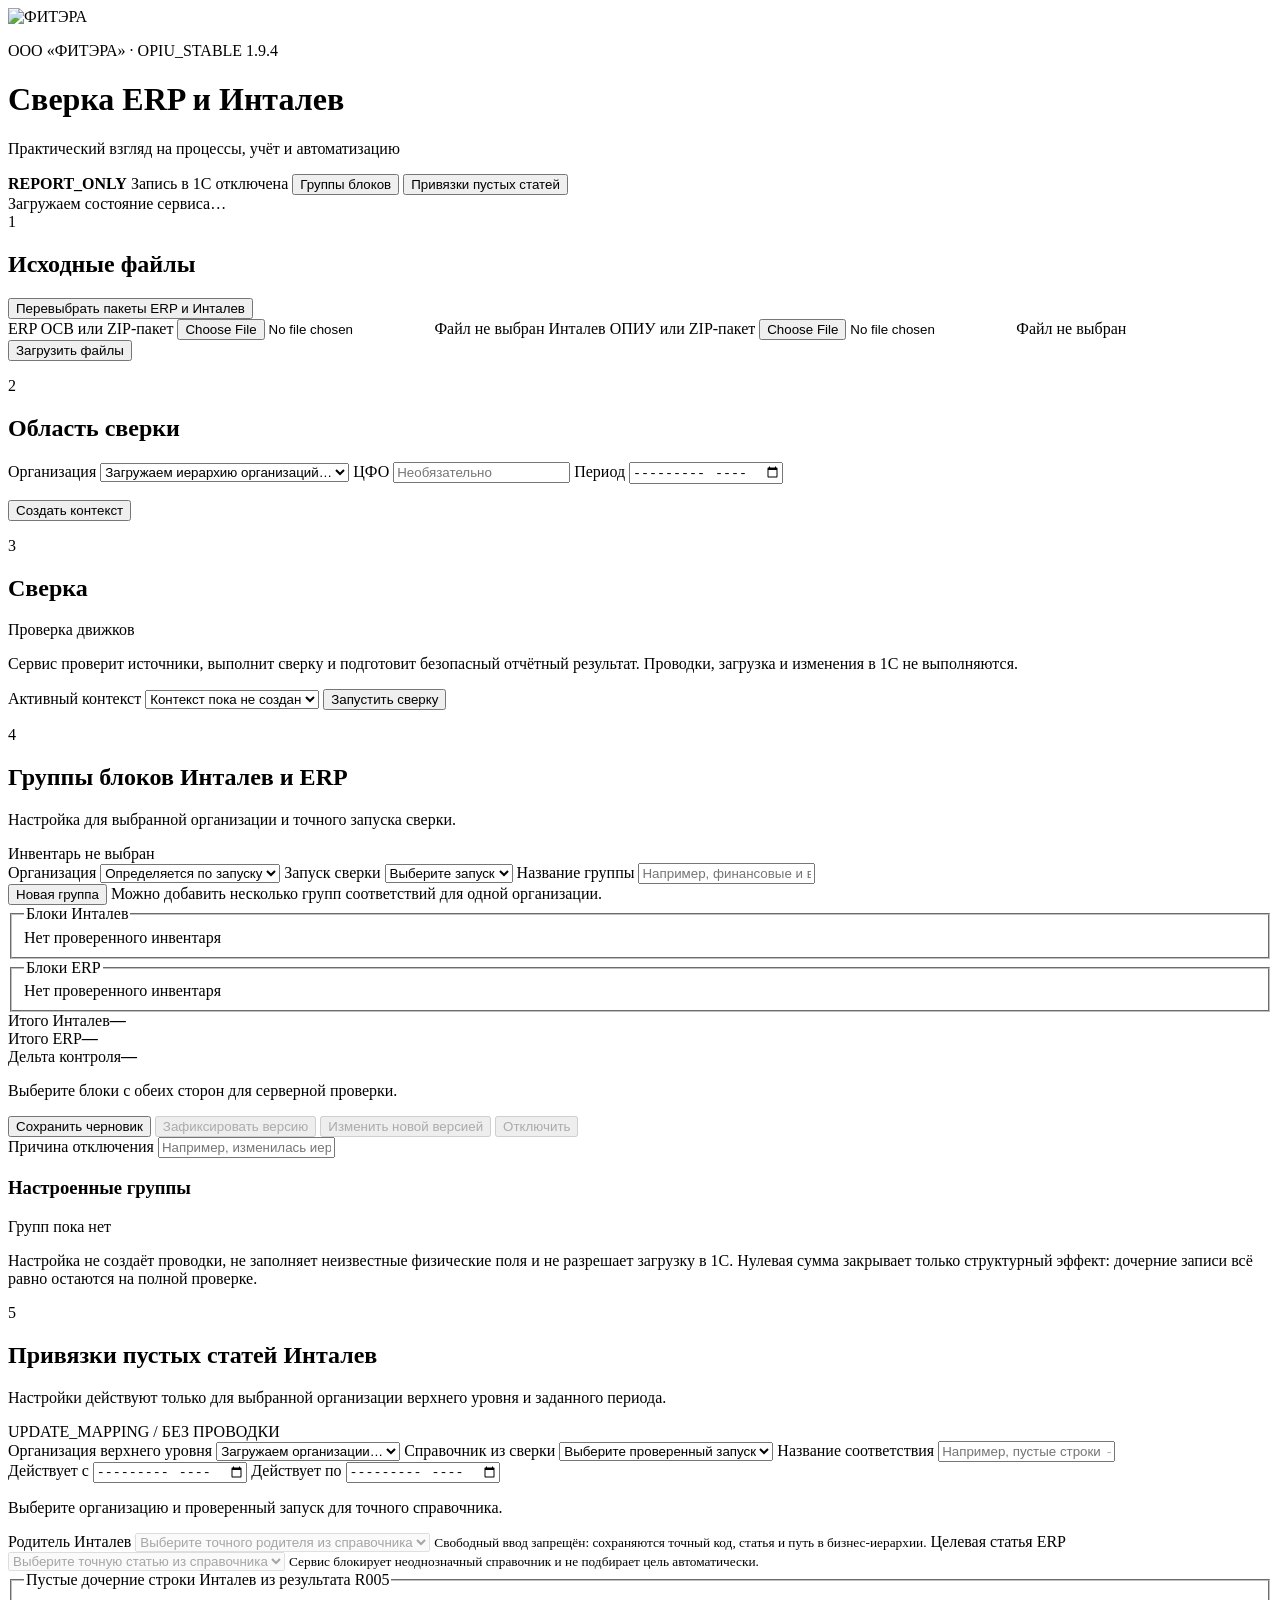
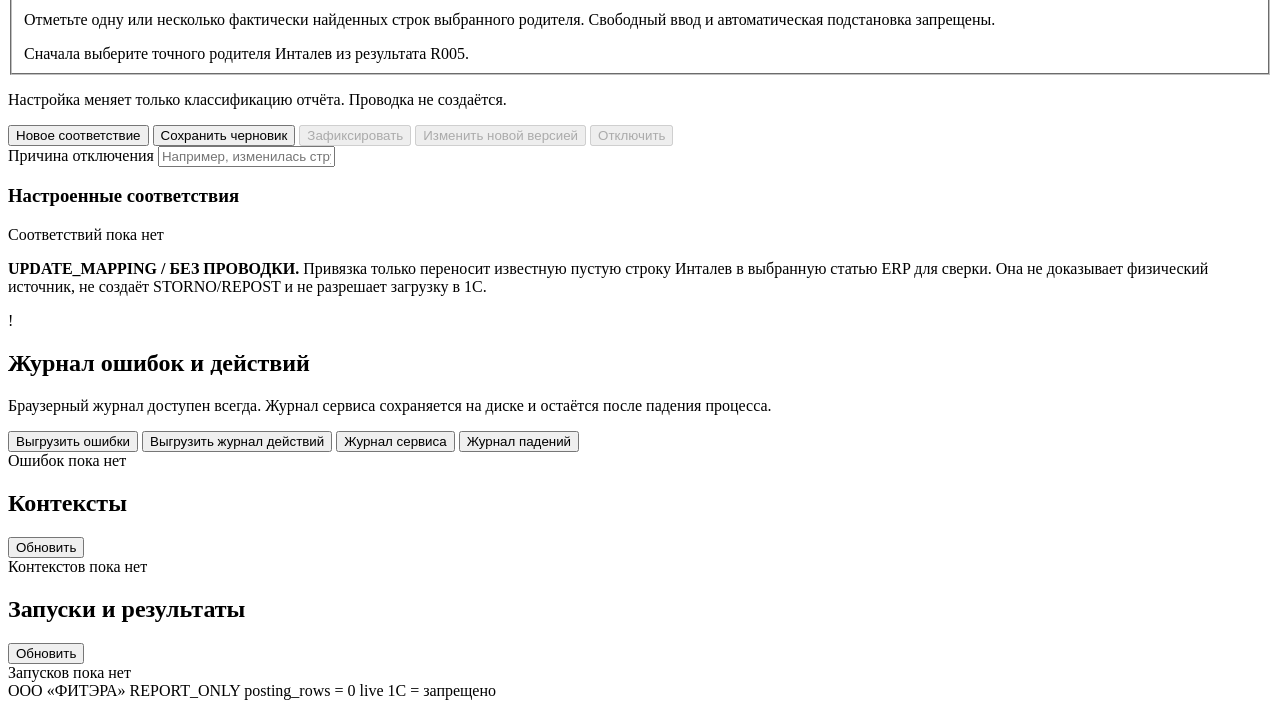
==== service/source/web/index.html @ 7e1af5f6 "baseline: import OPIU 1.9.4 source and required runtime references" ====
<!doctype html>
<html lang="ru">
<head>
  <meta charset="utf-8">
  <meta name="viewport" content="width=device-width, initial-scale=1">
  <title>OPIU_STABLE — сверка ERP и Инталев</title>
  <link rel="stylesheet" href="/styles.css">
</head>
<body>
  <header class="topbar">
    <div class="brand-block">
      <img class="brand-logo" src="/fitera-logo.png" alt="ФИТЭРА">
      <div>
        <p class="eyebrow">ООО «ФИТЭРА» · OPIU_STABLE 1.9.4</p>
        <h1>Сверка ERP и Инталев</h1>
        <p class="subtitle">Практический взгляд на процессы, учёт и автоматизацию</p>
      </div>
    </div>
    <div class="safety" aria-label="Режим безопасности">
      <strong>REPORT_ONLY</strong>
      <span>Запись в 1С отключена</span>
      <button type="button" class="link-button" data-view="structural-groups" id="openStructuralGroups">Группы блоков</button>
      <button type="button" class="link-button" data-view="empty-article-bindings" id="openEmptyArticleBindings">Привязки пустых статей</button>
    </div>
  </header>

  <main>
    <section class="notice" id="serviceNotice" role="status">Загружаем состояние сервиса…</section>

    <section class="card">
      <div class="section-heading">
        <div><span class="step">1</span><h2>Исходные файлы</h2></div>
        <button type="button" class="secondary" id="reselectButton">Перевыбрать пакеты ERP и Инталев</button>
      </div>
      <div class="source-grid">
        <label class="upload-box">
          <span class="upload-title">ERP</span>
          <span class="upload-help">ОСВ или ZIP-пакет</span>
          <input id="erpFile" type="file" accept=".xlsx,.xls,.zip">
          <span class="selected" id="erpSelected">Файл не выбран</span>
        </label>
        <label class="upload-box">
          <span class="upload-title">Инталев</span>
          <span class="upload-help">ОПИУ или ZIP-пакет</span>
          <input id="intalevFile" type="file" accept=".xlsx,.xls,.zip">
          <span class="selected" id="intalevSelected">Файл не выбран</span>
        </label>
      </div>
      <button type="button" class="primary" id="uploadButton">Загрузить файлы</button>
      <p class="muted" id="uploadStatus"></p>
    </section>

    <section class="card">
      <div class="section-heading"><div><span class="step">2</span><h2>Область сверки</h2></div></div>
      <div class="form-grid">
        <label>Организация
          <select id="organization"><option value="">Загружаем иерархию организаций…</option></select>
        </label>
        <label>ЦФО
          <input id="cfo" type="text" maxlength="200" placeholder="Необязательно">
        </label>
        <label>Период
          <input id="period" type="month">
        </label>
      </div>
      <p class="muted" id="organizationStatus"></p>
      <button type="button" class="primary" id="contextButton">Создать контекст</button>
      <p class="muted" id="contextStatus"></p>
    </section>

    <section class="card accent-card">
      <div class="section-heading">
        <div><span class="step">3</span><h2>Сверка</h2></div>
        <span class="pill" id="adapterState">Проверка движков</span>
      </div>
      <p>Сервис проверит источники, выполнит сверку и подготовит безопасный отчётный результат. Проводки, загрузка и изменения в 1С не выполняются.</p>
      <label>Активный контекст
        <select id="contextSelect"><option value="">Контекст пока не создан</option></select>
      </label>
      <button type="button" class="primary large" id="runButton">Запустить сверку</button>
      <p class="muted" id="runStatus"></p>
    </section>

    <section id="view-structural-groups" data-view="structural-groups" class="card structural-card">
      <div class="section-heading structural-heading">
        <div><span class="step">4</span><div><h2>Группы блоков Инталев и ERP</h2><p class="muted compact">Настройка для выбранной организации и точного запуска сверки.</p></div></div>
        <span class="pill" id="structural-inventory-status">Инвентарь не выбран</span>
      </div>
      <div class="form-grid structural-scope-grid">
        <label>Организация
          <select id="structural-organization" aria-readonly="true"><option value="">Определяется по запуску</option></select>
        </label>
        <label>Запуск сверки
          <select id="structural-run"><option value="">Выберите запуск</option></select>
        </label>
        <label>Название группы
          <input id="structural-set-name" type="text" maxlength="200" placeholder="Например, финансовые и внереализационные">
        </label>
      </div>
      <div class="structural-toolbar">
        <button type="button" class="secondary" id="structural-new-set">Новая группа</button>
        <span class="muted">Можно добавить несколько групп соответствий для одной организации.</span>
      </div>
      <div class="structural-selector-grid">
        <fieldset class="structural-inventory">
          <legend>Блоки Инталев</legend>
          <div id="structural-intalev-inventory" class="structural-member-list empty">Нет проверенного инвентаря</div>
        </fieldset>
        <fieldset class="structural-inventory">
          <legend>Блоки ERP</legend>
          <div id="structural-erp-inventory" class="structural-member-list empty">Нет проверенного инвентаря</div>
        </fieldset>
      </div>
      <div class="structural-preview" aria-live="polite">
        <div><span>Итого Инталев</span><strong id="structural-intalev-total">—</strong></div>
        <div><span>Итого ERP</span><strong id="structural-erp-total">—</strong></div>
        <div><span>Дельта контроля</span><strong id="structural-control-delta">—</strong></div>
      </div>
      <p id="structural-preview-message" class="notice structural-message" role="status" aria-live="polite">Выберите блоки с обеих сторон для серверной проверки.</p>
      <label id="structural-control-declaration-wrap" class="structural-declaration" hidden>
        <input id="structural-control-declaration" type="checkbox" aria-describedby="structural-control-declaration-help">
        <span><strong>Объявляю выбранные строки контрольными блоками для этой сверки.</strong><small id="structural-control-declaration-help">Кандидаты не признаны бизнес-блоками автоматически. Выбор действует только как контроль структуры, не создаёт проводок и не даёт права на корректировку.</small></span>
      </label>
      <div class="structural-actions">
        <button type="button" class="secondary" id="structural-save-draft">Сохранить черновик</button>
        <button type="button" class="primary" id="structural-fix-version" disabled>Зафиксировать версию</button>
        <button type="button" class="secondary" id="structural-edit-version" disabled>Изменить новой версией</button>
        <button type="button" class="danger-link structural-disable" id="structural-disable-set" disabled>Отключить</button>
      </div>
      <label class="structural-disable-reason">Причина отключения
        <input id="structural-disable-reason" type="text" maxlength="500" placeholder="Например, изменилась иерархия блоков">
      </label>
      <h3 class="structural-list-title">Настроенные группы</h3>
      <div id="structural-control-set-list" class="list empty">Групп пока нет</div>
      <p class="muted structural-safety-note">Настройка не создаёт проводки, не заполняет неизвестные физические поля и не разрешает загрузку в 1С. Нулевая сумма закрывает только структурный эффект: дочерние записи всё равно остаются на полной проверке.</p>
    </section>

    <section id="view-empty-article-bindings" data-view="empty-article-bindings" class="card empty-binding-card">
      <div class="section-heading empty-binding-heading">
        <div><span class="step">5</span><div><h2>Привязки пустых статей Инталев</h2><p class="muted compact">Настройки действуют только для выбранной организации верхнего уровня и заданного периода.</p></div></div>
        <span class="pill good" id="empty-binding-safety-status">UPDATE_MAPPING / БЕЗ ПРОВОДКИ</span>
      </div>
      <div class="form-grid empty-binding-scope-grid">
        <label>Организация верхнего уровня
          <select id="empty-binding-organization"><option value="">Загружаем организации…</option></select>
        </label>
        <label>Справочник из сверки
          <select id="empty-binding-run"><option value="">Выберите проверенный запуск</option></select>
        </label>
        <label>Название соответствия
          <input id="empty-binding-name" type="text" maxlength="200" placeholder="Например, пустые строки → выбранная статья ERP">
        </label>
      </div>
      <div class="form-grid empty-binding-validity-grid">
        <label>Действует с
          <input id="empty-binding-valid-from" type="month">
        </label>
        <label>Действует по
          <input id="empty-binding-valid-through" type="month">
        </label>
      </div>
      <p class="muted" id="empty-binding-catalog-status">Выберите организацию и проверенный запуск для точного справочника.</p>
      <div class="empty-binding-selector-grid">
        <label>Родитель Инталев
          <select id="empty-binding-source-parent" disabled><option value="">Выберите точного родителя из справочника</option></select>
          <small>Свободный ввод запрещён: сохраняются точный код, статья и путь в бизнес-иерархии.</small>
        </label>
        <label>Целевая статья ERP
          <select id="empty-binding-erp-target" disabled><option value="">Выберите точную статью из справочника</option></select>
          <small>Сервис блокирует неоднозначный справочник и не подбирает цель автоматически.</small>
        </label>
      </div>
      <fieldset class="empty-binding-labels">
        <legend>Пустые дочерние строки Инталев из результата R005</legend>
        <p class="muted compact">Отметьте одну или несколько фактически найденных строк выбранного родителя. Свободный ввод и автоматическая подстановка запрещены.</p>
        <div id="empty-binding-label-list" class="empty-binding-label-list empty">Сначала выберите точного родителя Инталев из результата R005.</div>
      </fieldset>
      <p id="empty-binding-message" class="notice empty-binding-message" role="status" aria-live="polite">Настройка меняет только классификацию отчёта. Проводка не создаётся.</p>
      <div class="empty-binding-actions">
        <button type="button" class="secondary" id="empty-binding-new">Новое соответствие</button>
        <button type="button" class="secondary" id="empty-binding-save-draft">Сохранить черновик</button>
        <button type="button" class="primary" id="empty-binding-fix" disabled>Зафиксировать</button>
        <button type="button" class="secondary" id="empty-binding-edit" disabled>Изменить новой версией</button>
        <button type="button" class="danger-link empty-binding-disable" id="empty-binding-disable" disabled>Отключить</button>
      </div>
      <label class="empty-binding-disable-reason">Причина отключения
        <input id="empty-binding-disable-reason" type="text" maxlength="500" placeholder="Например, изменилась структура статей ERP">
      </label>
      <h3 class="empty-binding-list-title">Настроенные соответствия</h3>
      <div id="empty-binding-list" class="list empty">Соответствий пока нет</div>
      <p class="muted empty-binding-safety-note"><strong>UPDATE_MAPPING / БЕЗ ПРОВОДКИ.</strong> Привязка только переносит известную пустую строку Инталев в выбранную статью ERP для сверки. Она не доказывает физический источник, не создаёт STORNO/REPOST и не разрешает загрузку в 1С.</p>
    </section>

    <section class="card diagnostics-card">
      <div class="section-heading">
        <div>
          <span class="journal-icon">!</span>
          <div><h2>Журнал ошибок и действий</h2><p class="muted compact">Браузерный журнал доступен всегда. Журнал сервиса сохраняется на диске и остаётся после падения процесса.</p></div>
        </div>
        <div class="diagnostics-actions">
          <button type="button" class="primary diagnostics-download" id="downloadLatestDiagnostics">Выгрузить ошибки</button>
          <button type="button" class="secondary diagnostics-download" id="downloadActionJournal">Выгрузить журнал действий</button>
          <button type="button" class="secondary diagnostics-download" id="downloadServiceJournal">Журнал сервиса</button>
          <button type="button" class="secondary diagnostics-download" id="downloadCrashJournal">Журнал падений</button>
        </div>
      </div>
      <div id="diagnosticsList" class="list empty">Ошибок пока нет</div>
      <p class="muted" id="diagnosticsStatus"></p>
    </section>

    <section class="two-columns">
      <article class="card">
        <div class="section-heading"><h2>Контексты</h2><button type="button" class="link-button" id="refreshContexts">Обновить</button></div>
        <div id="contextsList" class="list empty">Контекстов пока нет</div>
      </article>
      <article class="card">
        <div class="section-heading"><h2>Запуски и результаты</h2><button type="button" class="link-button" id="refreshRuns">Обновить</button></div>
        <div id="runsList" class="list empty">Запусков пока нет</div>
      </article>
    </section>
  </main>

  <footer>
    <span>ООО «ФИТЭРА»</span>
    <span>REPORT_ONLY</span>
    <span>posting_rows = 0</span>
    <span>live 1C = запрещено</span>
  </footer>
  <script src="/app.js" defer></script>
  <script src="/results-ui.js" defer></script>
  <script src="/diagnostics-ui.js" defer></script>
  <script src="/service-journal-ui.js" defer></script>
  <script src="/structural-control-ui.js" defer></script>
  <script src="/empty-article-binding-ui.js" defer></script>
</body>
</html>
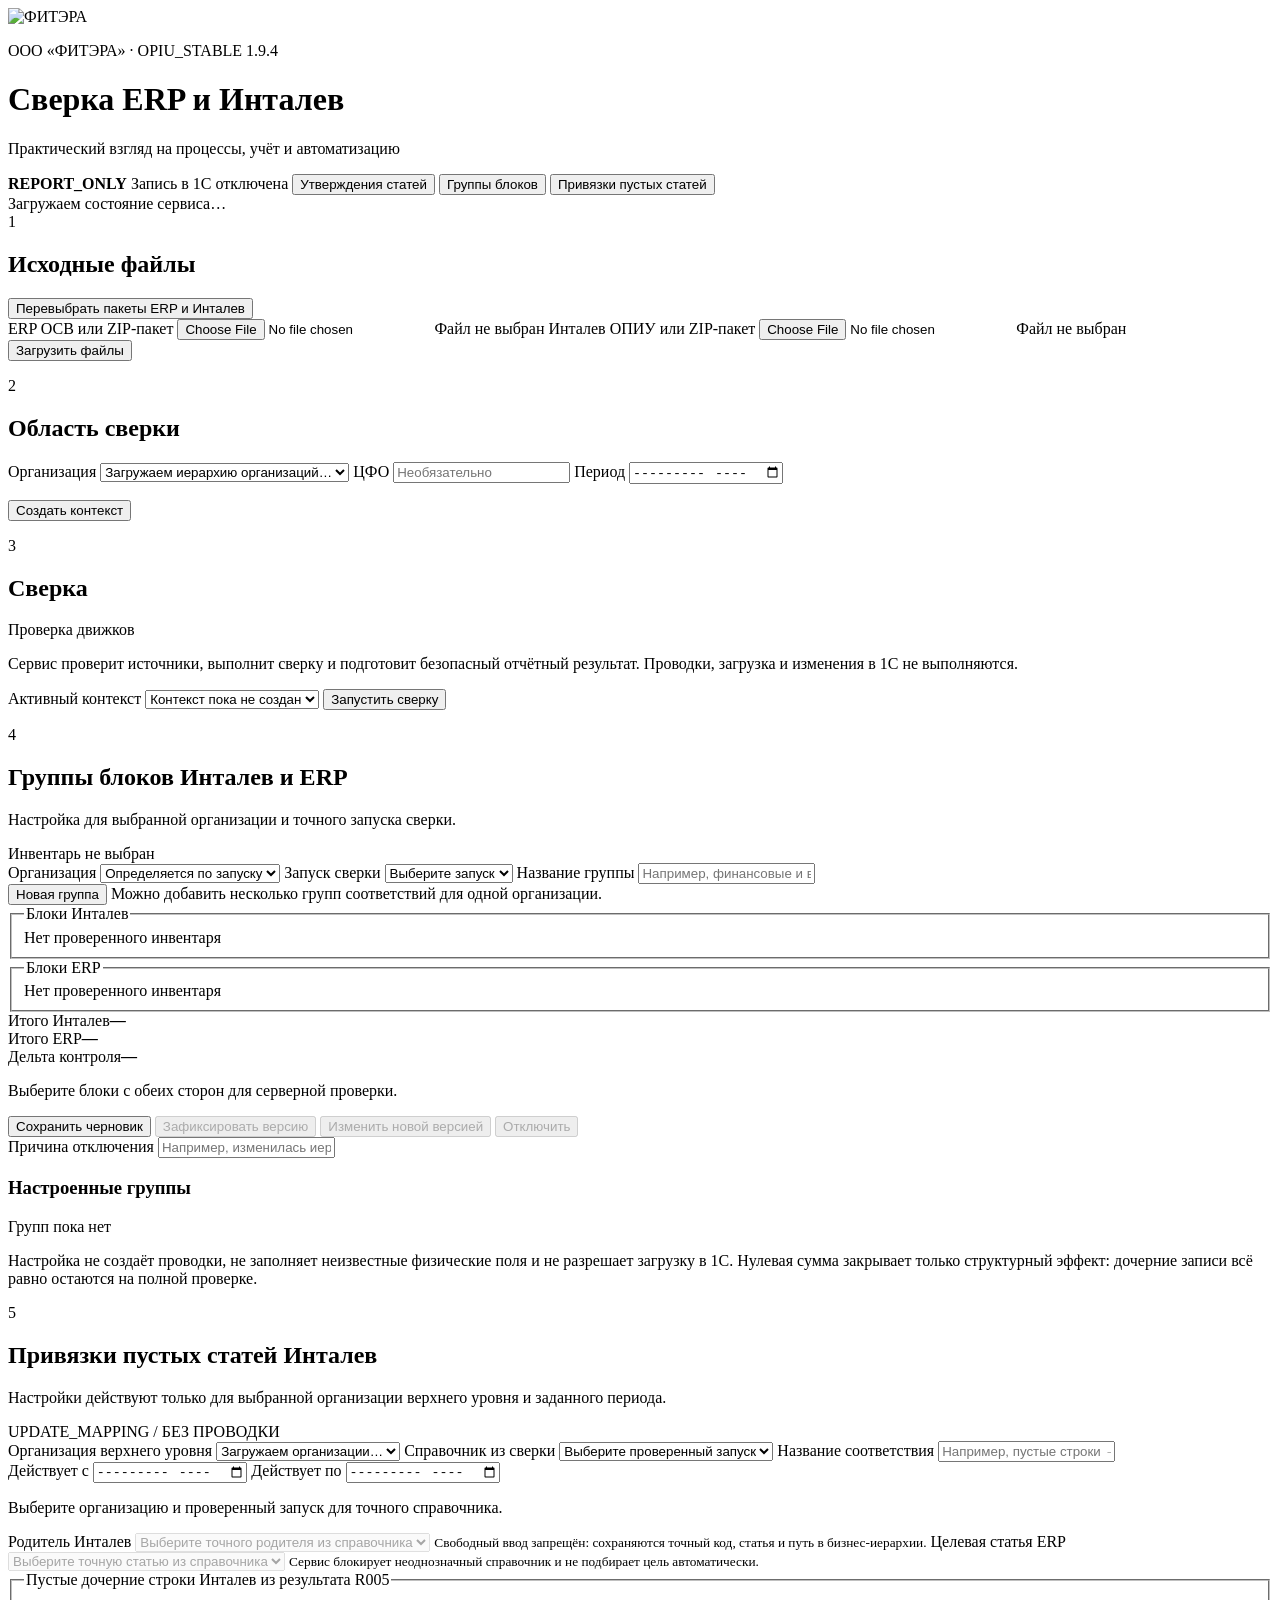
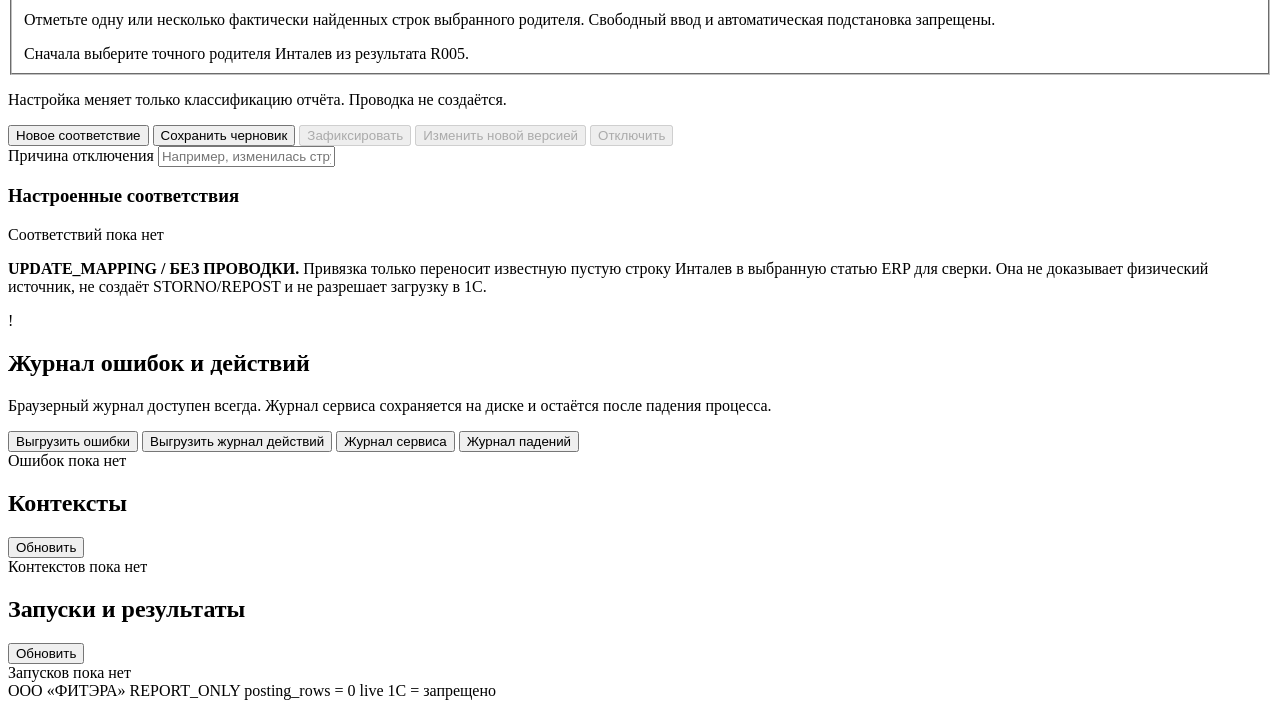
==== commit a9347f89: "feat: add article approval dialog" ====
--- a/service/source/web/index.html
+++ b/service/source/web/index.html
@@ -19,6 +19,7 @@
     <div class="safety" aria-label="Режим безопасности">
       <strong>REPORT_ONLY</strong>
       <span>Запись в 1С отключена</span>
+      <button type="button" class="link-button" id="openArticleApprovals">Утверждения статей</button>
       <button type="button" class="link-button" data-view="structural-groups" id="openStructuralGroups">Группы блоков</button>
       <button type="button" class="link-button" data-view="empty-article-bindings" id="openEmptyArticleBindings">Привязки пустых статей</button>
     </div>
@@ -220,6 +221,52 @@
     </section>
   </main>
 
+  <dialog id="article-approval-dialog" class="article-approval-dialog" aria-labelledby="article-approval-title">
+    <div class="article-approval-shell">
+      <div class="article-approval-heading">
+        <div>
+          <p class="eyebrow">REPORT_ONLY · БЕЗ ПРОВОДКИ</p>
+          <h2 id="article-approval-title">Утверждение соответствий статей</h2>
+          <p class="muted compact">Утверждение задаёт направление поиска, но не подтверждает сумму или физическую строку ERP.</p>
+        </div>
+        <button type="button" class="secondary" id="article-approval-close">Закрыть</button>
+      </div>
+
+      <div class="article-approval-loader">
+        <label>Завершённая сверка
+          <select id="article-approval-run"><option value="">Нет завершённых сверок</option></select>
+        </label>
+        <button type="button" class="primary" id="article-approval-load">Открыть очередь</button>
+        <button type="button" class="secondary" id="article-approval-reload" disabled>Загрузить очередь заново</button>
+      </div>
+
+      <div id="article-approval-scope" class="article-approval-scope" hidden></div>
+      <p id="article-approval-status" class="notice" role="status" aria-live="polite">Выберите завершённую сверку.</p>
+
+      <div id="article-approval-workspace" hidden>
+        <div class="article-approval-toolbar">
+          <label>Показать
+            <select id="article-approval-filter">
+              <option value="НУЖНА ПРОВЕРКА">НУЖНА ПРОВЕРКА</option>
+              <option value="ВСЕ">Все строки</option>
+            </select>
+          </label>
+          <div id="article-approval-counters" class="article-approval-counters" aria-live="polite"></div>
+          <button type="button" class="secondary" id="article-approval-bulk" disabled>Утвердить все однозначные</button>
+        </div>
+
+        <div id="article-approval-errors" class="article-approval-errors" role="alert" aria-live="assertive" hidden></div>
+        <div id="article-approval-rows" class="article-approval-rows"></div>
+
+        <div class="article-approval-actions">
+          <button type="button" class="secondary" id="article-approval-validate" disabled>Проверить решения</button>
+          <button type="button" class="primary" id="article-approval-fix" disabled>Зафиксировать утверждения</button>
+        </div>
+        <div id="article-approval-result" class="notice good" role="status" aria-live="polite" hidden></div>
+      </div>
+    </div>
+  </dialog>
+
   <footer>
     <span>ООО «ФИТЭРА»</span>
     <span>REPORT_ONLY</span>
@@ -227,6 +274,7 @@
     <span>live 1C = запрещено</span>
   </footer>
   <script src="/app.js" defer></script>
+  <script src="/article-approval-ui.js" defer></script>
   <script src="/results-ui.js" defer></script>
   <script src="/diagnostics-ui.js" defer></script>
   <script src="/service-journal-ui.js" defer></script>
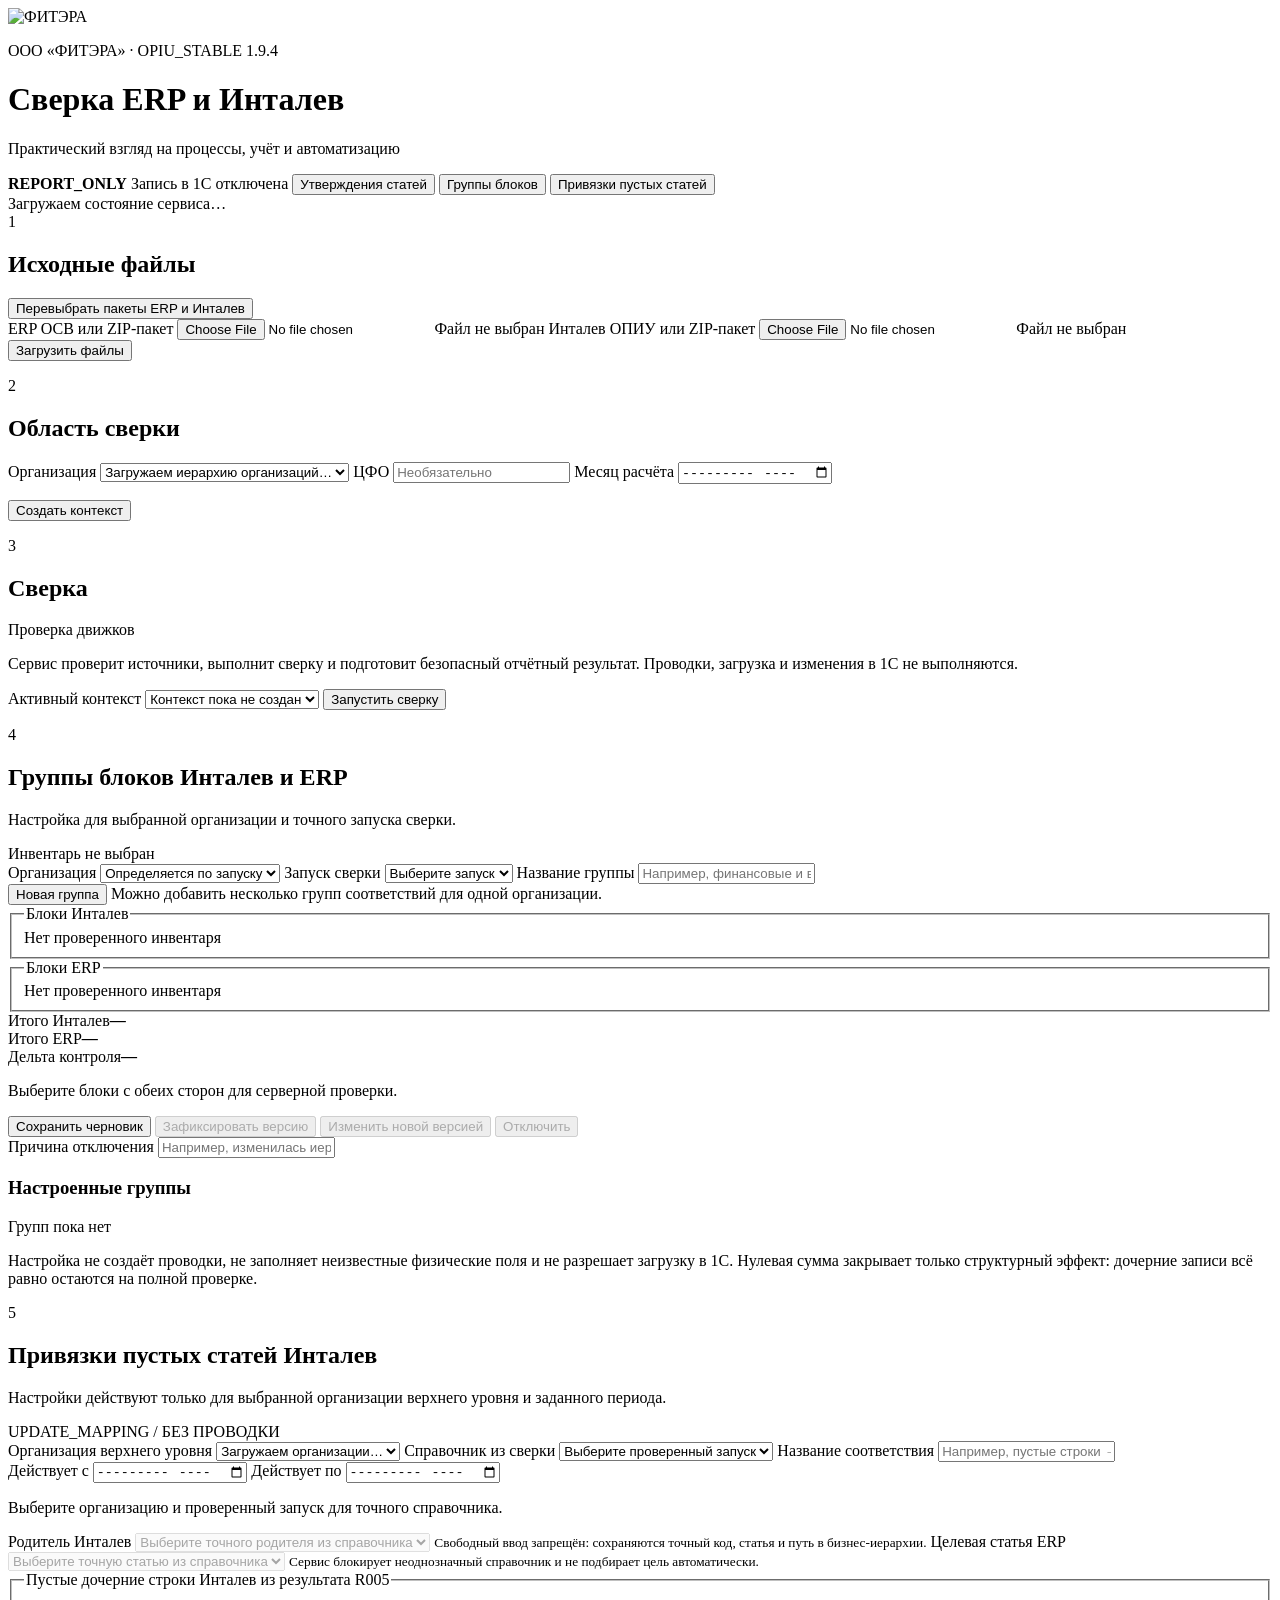
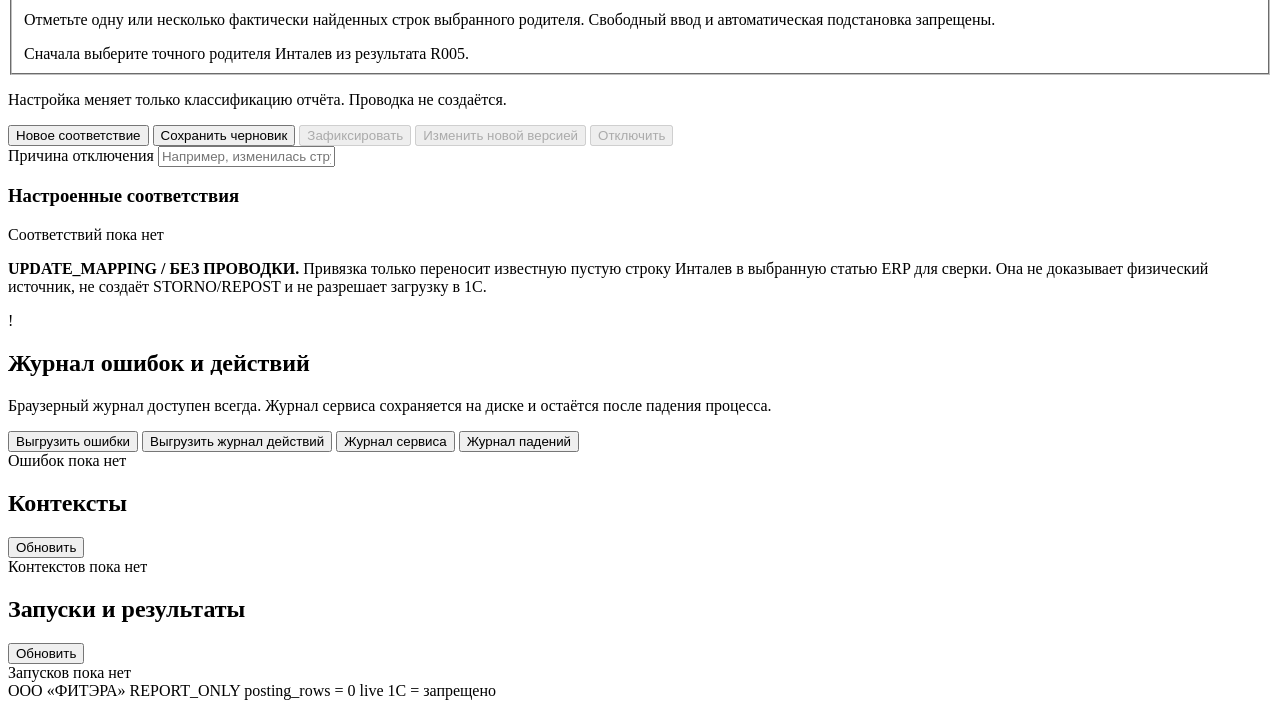
==== commit c8ea9a12: "fix(service): enforce monthly-only run periods" ====
--- a/service/source/web/index.html
+++ b/service/source/web/index.html
@@ -60,7 +60,7 @@
         <label>ЦФО
           <input id="cfo" type="text" maxlength="200" placeholder="Необязательно">
         </label>
-        <label>Период
+        <label>Месяц расчёта
           <input id="period" type="month">
         </label>
       </div>
